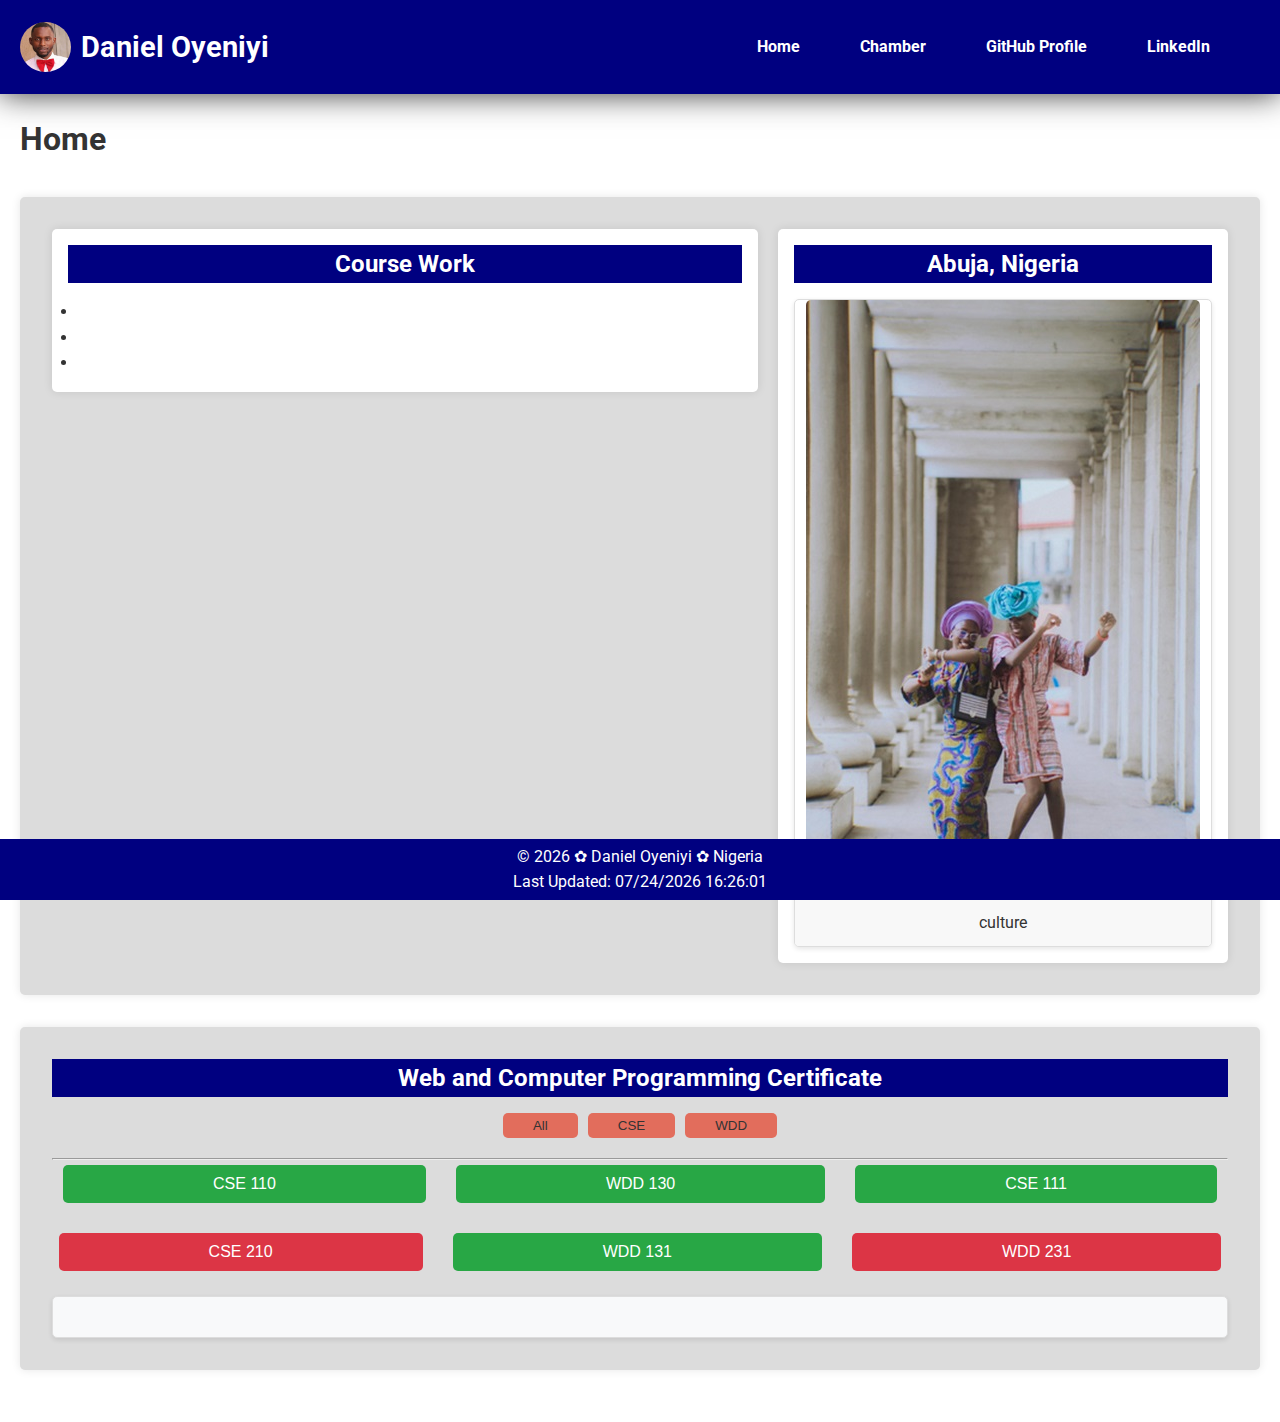
==== index.html @ a903b9be "update" ====
<!DOCTYPE html>
<html lang="en">
  <head>
    <meta charset="UTF-8" />
    <meta name="viewport" content="width=device-width, initial-scale=1.0" />
    <title>My profile - Daniel Oyeniyi</title>
    <meta
      name="description"
      content="WDD 131 - Dynamic Web Fundamentals - Daniel Oyeniyi"
    />
    <meta name="author" content="Daniel Oyeniyi" />
    <link rel="preconnect" href="https://fonts.googleapis.com" />
    <link rel="preconnect" href="https://fonts.gstatic.com" crossorigin />
    <link
      href="https://fonts.googleapis.com/css2?family=Roboto:wght@400;700&display=swap"
      rel="stylesheet"
    />
    <link rel="stylesheet" href="styles/style.css" />
    <script defer src="scripts/script.js"></script>
  </head>
  <body>
    <header>
      <div class="header-left">
        <img src="images/profile-pic.jpg" alt="Profile Picture" class="logo" />
        <h1 class="title">Daniel Oyeniyi</h1>
      </div>
      <nav>
        <div class="hamburger" id="hamburger">&#9776;</div>
        <ul class="nav-menu" id="nav-menu">
          <li><a href="index.html">Home</a></li>
          <li><a href="chamber.html">Chamber</a></li>
          <li>
            <a href="https://dandrichest.github.io/wdd231/">GitHub Profile</a>
          </li>
          <li>
            <a href="https://www.linkedin.com/in/daniel-oyeniyi-8ab16436/"
              >LinkedIn</a
            >
          </li>
        </ul>
      </nav>
    </header>
    <main>
      <h1>Home</h1>
      <section>
        <div class="flex-container">
          <!-- Left Frame: Course Work -->
          <div class="left-frame">
            <h2>Course Work</h2>
            <ul>
              <li></li>
              <li></li>
              <li></li>
            </ul>
          </div>
          <!-- Right Frame: Abuja, Nigeria -->
          <div class="right-frame">
            <h2>Abuja, Nigeria</h2>
            <figure>
              <img
                src="images/Nigeria-culture.jpg"
                alt="A depiction of Nigeria's culture"
                loading="lazy"
              />
              <figcaption>culture</figcaption>
            </figure>
          </div>
        </div>
      </section>

      <section>
        <h2>Web and Computer Programming Certificate</h2>
        <div class="course-button">
          <button class="button" data-category="all">All</button>
          <button class="button" data-category="CSE">CSE</button>
          <button class="button" data-category="WDD">WDD</button>
        </div>
        <hr />
        <div id="certificate-section" class="button-container"></div>
        <div id="course-details" class="course-details"></div>
      </section>
    </main>
    <footer>
      <p id="current-year">
        &copy; 2025<span class="flower-symbol">✿</span>Daniel Oyeniyi<span
          class="flower-symbol"
          >✿</span
        >Nigeria
      </p>
      <p id="lastModified"></p>
    </footer>
  </body>
</html>
---- styles/style.css ----
* {
    margin: 0;
    padding: 0;
    box-sizing: border-box;
}

:root {
    --main-bg-color: #000080;
    --main-text-color: #fff;
    --main-bgg-color: #e26d5c;
    --main-bggg-color: #98ff98;
    --main-bgggg-color: #ff7d00;
}

body {
    font-family: 'Roboto', sans-serif;
    background-color: var(--main-text-color);
    color: #333;
    display: flex;
    flex-direction: column;
    min-height: 100vh;
    line-height: 1.6; /* Improved readability */
}

header {
    background-color: var(--main-bg-color);
    color: var(--main-text-color);
    display: flex;
    align-items: center;
    justify-content: space-between;
    width: 100%;
    padding: 20px;
    box-shadow: 0 0 30px #333;
}

.header-left { 
    display: flex; 
    align-items: center; 
}
.logo {
    max-height: 50px;
    border-radius: 50%;
  }
  
  .title {
    font-size: 1.8rem;
    margin-left: 10px;
    
  }
  
header nav ul li {
    margin: 0;
}

header nav ul li a {
    color: var(--main-text-color);
    text-decoration: none;
    transition: all 0.3s ease; /* Added smooth transition */
}

header nav ul li a:hover {
    background-color: #eee;
    color: #000;
}

nav {
    display: flex;
    justify-content: space-between;
    align-items: center;
    padding: 0 20px;
    
}

.nav-menu {
    list-style-type: none;
    margin: 0;
    padding: 0;
    display: flex;
}

.nav-menu li {
    margin: 0 10px;
}

.nav-menu a {
    font-weight: bold;
    color: white;
    text-decoration: none;
    padding: 14px 20px;
    display: block;
}

.hamburger {
    display: none;
    cursor: pointer;
    font-size: 24px;
}

.hamburger.active {
    color: var(--main-bggg-color);
    transform: rotate(90deg); /* Feedback for users */
    transition: transform 0.3s ease, color 0.3s ease;
}

/* Responsive Styles */
@media (max-width: 768px) {
    .hamburger {
        display: block;
    }

    .nav-menu {
        display: none;
        flex-direction: column;
        width: 100%;
        text-align: center;
    }

    .nav-menu li {
        margin: 10px 0;
    }

    .nav-menu.active {
        display: flex;
    }
    .show li {
        display: block;
    }
    
    .hamburger.show::before {
        content: "X";
    }
    
}



main {
    flex: 1;
    justify-content: center;
    align-items: center;
    padding: 20px;
}

section {
    padding: 2rem;
    margin: 2rem 0;
    border-radius: 5px;
    box-shadow: 0 0 10px rgba(0, 0, 0, 0.1);
    
}

/* Flexbox for two frames in the first section */
.flex-container {
    display: flex;
    flex-wrap: wrap;
    justify-content: space-between;
    align-items: flex-start;
    gap: 20px; /* Spacing between frames */
}

.left-frame {
    flex: 2; /* This frame will take up more space */
    min-width: 40%;
    max-width: 60%;
    background-color: var(--main-text-color);
    padding: 1rem;
    border-radius: 5px;
    box-shadow: 0 0 10px rgba(0, 0, 0, 0.1);
}

.right-frame {
    flex: 1; /* This frame will take up less space */
    min-width: 10%;
    max-width: 50%;
    background-color: var(--main-text-color);
    padding: 1rem;
    border-radius: 5px;
    box-shadow: 0 0 10px rgba(0, 0, 0, 0.1);
}



/* Ensure images don't overflow their container */
.right-frame img {
        width: auto; /* Allow the image to maintain its natural width */
        height: auto; /* Allow the image to maintain its natural height */
        max-width: 100%; /* Prevent the image from overflowing its container */
        display: block; /* Remove any inline spacing issues */
        margin: auto; /* Center the image if needed */
        border-radius: 5px; /* Keep the rounded corners */
    }
    

.left-frame ul {
    margin-left: 10px;

}

h2 {
    background-color: var(--main-bg-color);
    text-align: center;
    margin-bottom: 1rem;
    color: var(--main-text-color);
}

/* Buttons */
.course-button {
    display: flex;
    justify-content: center;
    gap: 10px;
    margin-bottom: 20px;
  }
  
  .course-button .button {
    padding: 5px 30px;
    background-color: var(--main-bgg-color);
    color: var(--text-color-light);
    border: none;
    border-radius: 5px;
    cursor: pointer;
    transition: background-color 0.3s ease;
  }
  
  .course-button .button:hover {
    background-color: var(--main-bggg-color);
  }
  
  /* Course Section */
  #certificate-section {
    display: flex;
    flex-wrap: wrap;
    gap: 20px;
    justify-content: center;
  }
  
  #certificate-section .completed {
    background-color: #d4edda;
    color: #155724;
    border: 1px solid #c3e6cb;
    padding: 10px;
    border-radius: 5px;
    width: 250px;
    text-align: left;
  }
  
  #certificate-section .not-completed {
    background-color: #f8d7da;
    color: #721c24;
    border: 1px solid #f5c6cb;
    padding: 10px;
    border-radius: 5px;
    width: 250px;
    text-align: left;
  }

/* General Button Styles */
#certificate-section button {
    padding: 10px 150px;
    margin: 5px;
    border: none;
    border-radius: 5px;
    cursor: pointer;
    font-size: 16px;
    color: #fff;
    transition: transform 0.2s;
  }
  
  #certificate-section button:hover {
    transform: scale(1.05); /* Enlarge on hover */
  }
  
  /* Completed Course Button */
  .completed-button {
    background-color: #28a745; /* Green for completed courses */
  }
  
  .completed-button:hover {
    background-color: #218838; /* Darker green on hover */
  }
  
  /* Not Completed Course Button */
  .not-completed-button {
    background-color: #dc3545; /* Red for not completed courses */
  }
  
  .not-completed-button:hover {
    background-color: #c82333; /* Darker red on hover */
  }
  
  /* Course Details Section */
  #course-details {
    margin-top: 20px;
    padding: 20px;
    background-color: #f8f9fa;
    border: 1px solid #ddd;
    border-radius: 5px;
    box-shadow: 0 2px 5px rgba(0, 0, 0, 0.1);
  }
  #course-details h3 {
    margin-bottom: 10px;
  }
    
section:nth-child(even) {
    background-color: gainsboro;
}

section:nth-child(odd) {
    background-color: gainsboro;
}

figure {
    background-color: #fff;
    border: 1px solid #ddd;
    border-radius: 5px;
    overflow: hidden;
    box-shadow: 0 2px 5px rgba(0, 0, 0, 0.1);
    width: 100%;
}

figcaption {
    padding: 10px;
    text-align: center;
    background-color: #f8f8f8;
    font-size: 14px;
    color: #333;
    white-space: nowrap;
    overflow: hidden;
    text-overflow: ellipsis;
}

/* Footer Styles */
footer {
    background-color: var(--main-bg-color);
    color: var(--main-text-color);
    text-align: center;
    padding: 5px;
    position: fixed;
    width: 100%;
    bottom: 0;
    margin-top: 0px;
}


/* Mobile View */
@media (max-width: 768px) {
    figure {
        width: 100%;
    }
    figcaption {
        font-size: 14px;
    }
    .flex-container {
        flex-direction: column; /* Stack the frames vertically */
    }

    .left-frame,
    .right-frame {
        min-width: 100%; /* Full width for small screens */
        max-width: 100%;
    }
}



/* Desktop View */
@media (min-width: 769px) {
    header {
        display: flex;
        align-items: center;
        justify-content: space-between;
    }
   
    figcaption {
        font-size: 16px;
    }
    .nav-menu {
        display: flex;
        justify-content: space-around;
    }
    .nav-menu li {
        display: inline;
    }
    .menu-icon {
        display: none;
    }
    
    
}
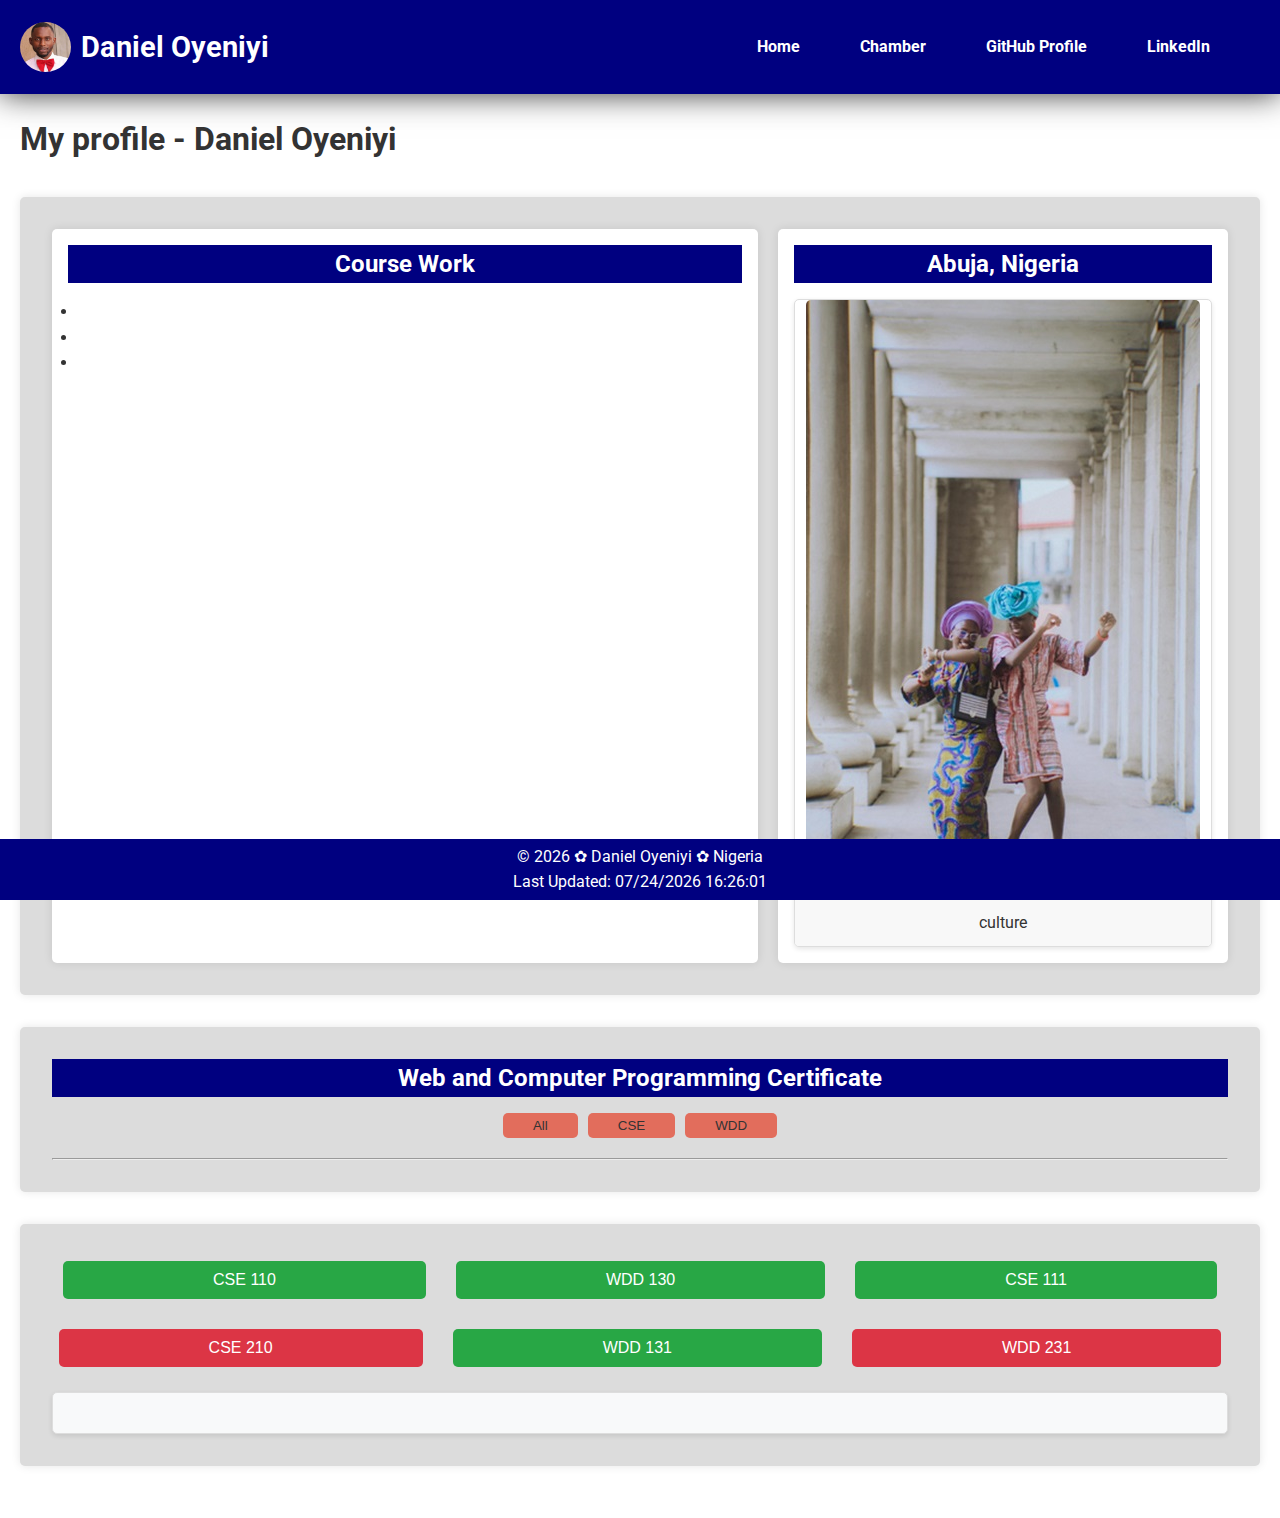
==== commit f233100b: "js and css updated" ====
--- a/index.html
+++ b/index.html
@@ -1,7 +1,7 @@
 <!DOCTYPE html>
 <html lang="en">
   <head>
-    <meta charset="UTF-8" />
+    <meta charset="UTF-8">
     <meta name="viewport" content="width=device-width, initial-scale=1.0" />
     <title>My profile - Daniel Oyeniyi</title>
     <meta
@@ -41,7 +41,7 @@
       </nav>
     </header>
     <main>
-      <h1>Home</h1>
+      <h1>My profile - Daniel Oyeniyi</h1>
       <section>
         <div class="flex-container">
           <!-- Left Frame: Course Work -->
@@ -70,14 +70,18 @@
 
       <section>
         <h2>Web and Computer Programming Certificate</h2>
+
         <div class="course-button">
           <button class="button" data-category="all">All</button>
           <button class="button" data-category="CSE">CSE</button>
           <button class="button" data-category="WDD">WDD</button>
         </div>
+
         <hr />
-        <div id="certificate-section" class="button-container"></div>
-        <div id="course-details" class="course-details"></div>
+      </section>
+      <section>
+        <div id="certificate-section"></div>
+        <div id="course-details"></div>
       </section>
     </main>
     <footer>
--- a/styles/style.css
+++ b/styles/style.css
@@ -154,7 +154,7 @@
     display: flex;
     flex-wrap: wrap;
     justify-content: space-between;
-    align-items: flex-start;
+    align-items: stretch; /* Ensures both frames stretch to equal heights */
     gap: 20px; /* Spacing between frames */
 }
 
@@ -176,24 +176,23 @@
     padding: 1rem;
     border-radius: 5px;
     box-shadow: 0 0 10px rgba(0, 0, 0, 0.1);
-}
-
-
+    display: flex;
+    flex-direction: column; /* Ensures inner content aligns properly */
+    justify-content: space-between; /* Prevents content from misaligning */
+}
 
 /* Ensure images don't overflow their container */
 .right-frame img {
-        width: auto; /* Allow the image to maintain its natural width */
-        height: auto; /* Allow the image to maintain its natural height */
-        max-width: 100%; /* Prevent the image from overflowing its container */
-        display: block; /* Remove any inline spacing issues */
-        margin: auto; /* Center the image if needed */
-        border-radius: 5px; /* Keep the rounded corners */
-    }
-    
+    width: auto; /* Allow the image to maintain its natural width */
+    height: auto; /* Allow the image to maintain its natural height */
+    max-width: 100%; /* Prevent the image from overflowing its container */
+    display: block; /* Remove any inline spacing issues */
+    margin: auto; /* Center the image if needed */
+    border-radius: 5px; /* Keep the rounded corners */
+}
 
 .left-frame ul {
     margin-left: 10px;
-
 }
 
 h2 {
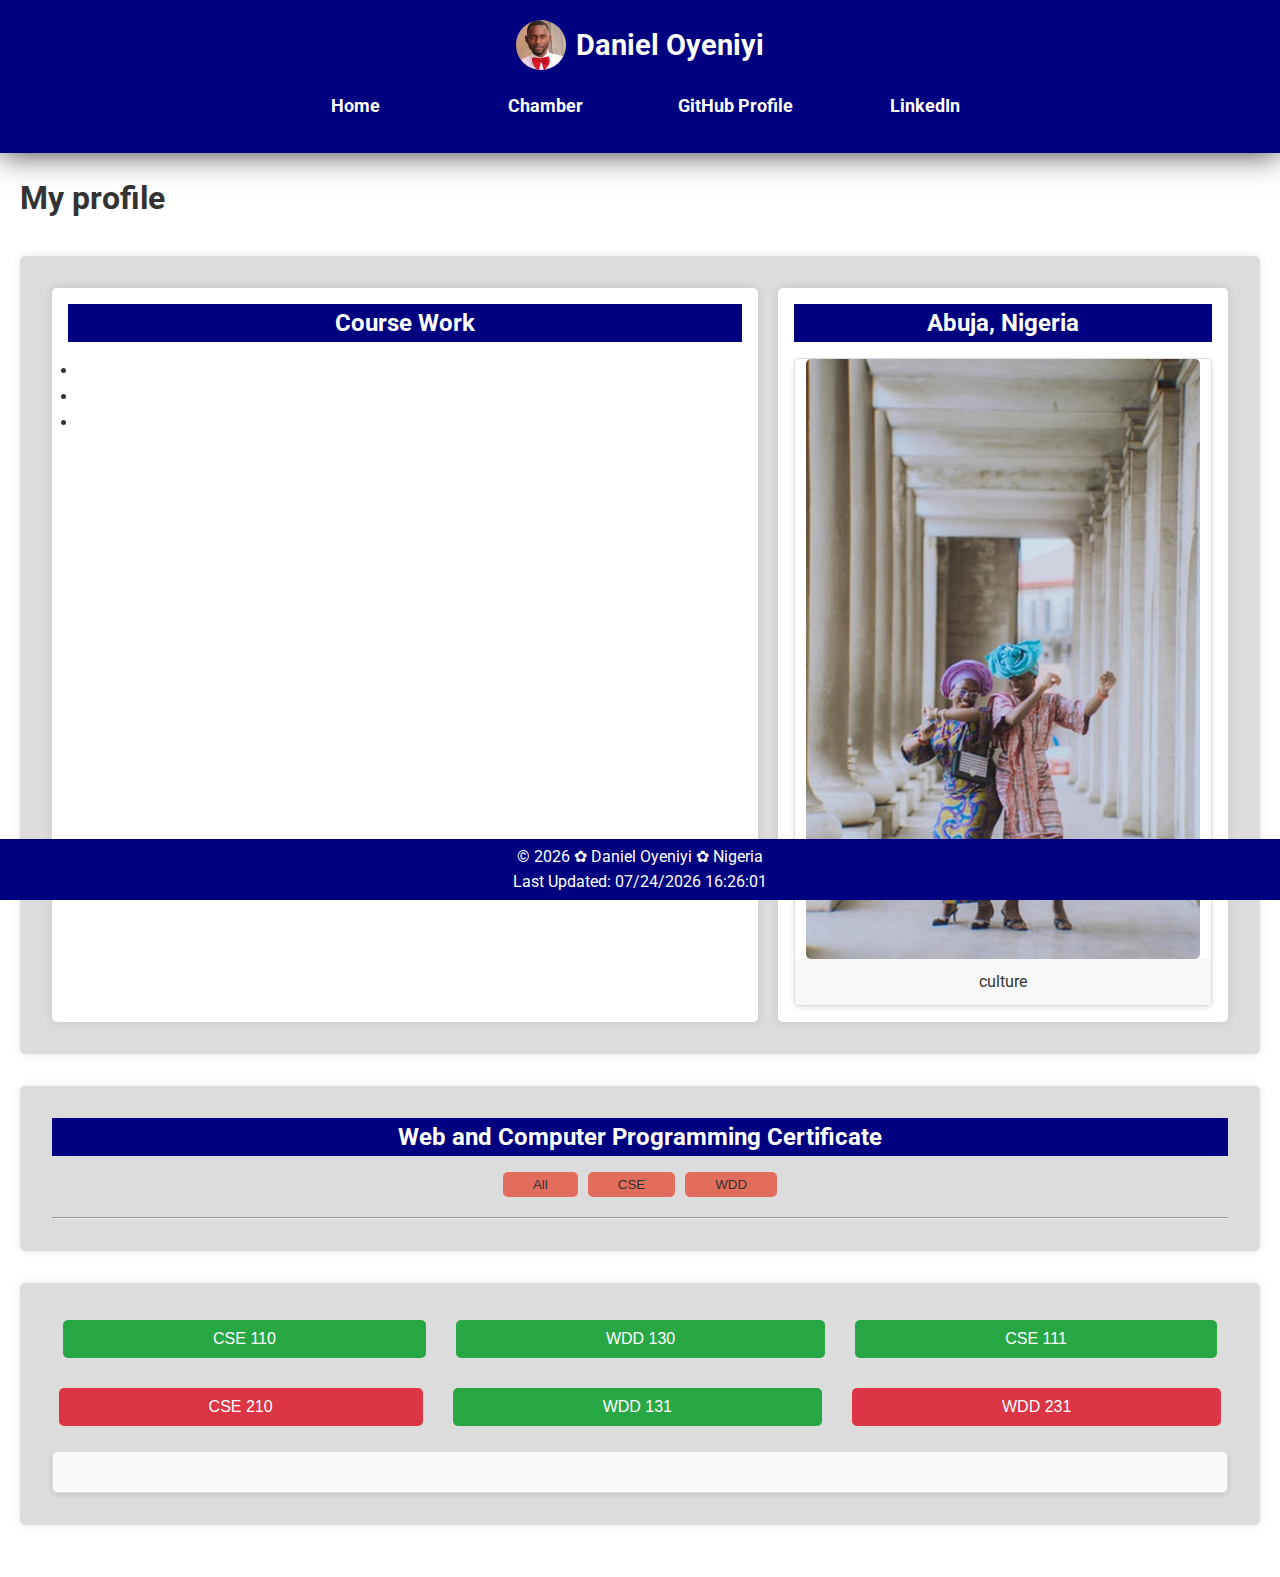
==== commit b4205902: "update" ====
--- a/index.html
+++ b/index.html
@@ -24,24 +24,19 @@
         <img src="images/profile-pic.jpg" alt="Profile Picture" class="logo" />
         <h1 class="title">Daniel Oyeniyi</h1>
       </div>
+      <a id="menu" href="#"></a>
       <nav>
-        <div class="hamburger" id="hamburger">&#9776;</div>
-        <ul class="nav-menu" id="nav-menu">
+        
+        <ul class="navigation">
           <li><a href="index.html">Home</a></li>
           <li><a href="chamber.html">Chamber</a></li>
-          <li>
-            <a href="https://dandrichest.github.io/wdd231/">GitHub Profile</a>
-          </li>
-          <li>
-            <a href="https://www.linkedin.com/in/daniel-oyeniyi-8ab16436/"
-              >LinkedIn</a
-            >
-          </li>
+          <li><a href="https://dandrichest.github.io/wdd231/">GitHub Profile</a></li>
+          <li><a href="https://www.linkedin.com/in/daniel-oyeniyi-8ab16436/">LinkedIn</a></li>
         </ul>
       </nav>
     </header>
     <main>
-      <h1>My profile - Daniel Oyeniyi</h1>
+      <h1>My profile</h1>
       <section>
         <div class="flex-container">
           <!-- Left Frame: Course Work -->
--- a/styles/style.css
+++ b/styles/style.css
@@ -22,116 +22,104 @@
     line-height: 1.6; /* Improved readability */
 }
 
+/* Header styling */
 header {
-    background-color: var(--main-bg-color);
-    color: var(--main-text-color);
-    display: flex;
-    align-items: center;
-    justify-content: space-between;
-    width: 100%;
-    padding: 20px;
-    box-shadow: 0 0 30px #333;
-}
-
-.header-left { 
-    display: flex; 
-    align-items: center; 
-}
+  display: flex;
+  flex-direction: column; /* Stack items vertically */
+  align-items: flex-start; /* Align items to the start (left) */
+  background-color: var(--main-bg-color);
+  color: var(--main-text-color);
+  padding: 20px;
+  box-shadow: 0 0 30px #333;
+}
+
+
+/* Header left section */
+.header-left {
+  display: flex;
+  align-items: center;
+  margin-bottom: 10px; /* Add spacing below the header-left */
+}
+
 .logo {
-    max-height: 50px;
-    border-radius: 50%;
-  }
-  
-  .title {
-    font-size: 1.8rem;
-    margin-left: 10px;
-    
-  }
-  
-header nav ul li {
-    margin: 0;
-}
-
-header nav ul li a {
-    color: var(--main-text-color);
-    text-decoration: none;
-    transition: all 0.3s ease; /* Added smooth transition */
-}
-
-header nav ul li a:hover {
-    background-color: #eee;
-    color: #000;
+  max-height: 50px;
+  border-radius: 50%;
+}
+
+.title {
+  font-size: 1.8rem;
+  margin-left: 10px;
+}
+
+/* Mobile View ***************/
+#menu {
+	display: block;
+	font-size: 2rem;
+	font-weight: 700;
+	text-decoration: none;
+	padding: 0.5rem 0.75rem;
+	background-color: var(--main-bg-color);
+	color: var(--main-text-color);
+}
+
+#menu::before {
+	content: "≡";
 }
 
 nav {
-    display: flex;
-    justify-content: space-between;
-    align-items: center;
-    padding: 0 20px;
-    
-}
-
-.nav-menu {
-    list-style-type: none;
-    margin: 0;
-    padding: 0;
-    display: flex;
-}
-
-.nav-menu li {
-    margin: 0 10px;
-}
-
-.nav-menu a {
-    font-weight: bold;
-    color: white;
-    text-decoration: none;
-    padding: 14px 20px;
-    display: block;
-}
-
-.hamburger {
-    display: none;
-    cursor: pointer;
-    font-size: 24px;
-}
-
-.hamburger.active {
-    color: var(--main-bggg-color);
-    transform: rotate(90deg); /* Feedback for users */
-    transition: transform 0.3s ease, color 0.3s ease;
-}
-
-/* Responsive Styles */
-@media (max-width: 768px) {
-    .hamburger {
-        display: block;
-    }
-
-    .nav-menu {
-        display: none;
-        flex-direction: column;
-        width: 100%;
-        text-align: center;
-    }
-
-    .nav-menu li {
-        margin: 10px 0;
-    }
-
-    .nav-menu.active {
-        display: flex;
-    }
-    .show li {
-        display: block;
-    }
-    
-    .hamburger.show::before {
-        content: "X";
-    }
-    
-}
-
+	background-color: var(--main-bg-color);
+    width: 100%; /* Ensure the nav spans the full width */
+}
+.navigation {
+	list-style: none;
+	margin: 0 auto;
+	max-width: 760px;
+}
+
+.navigation li {
+	display: none;
+}
+.navigation a {
+	display: block;
+	padding: 0.75rem;
+	text-align: left;
+	text-decoration: none;
+	color: var(--main-text-color);
+	font-weight: 700;
+	transition: 0.5s;
+	font-size: clamp(1rem, 2vmin, 1.5rem);
+}
+
+.navigation a:hover,
+navigation a:active {
+	color: white;
+	background-color: black;
+}
+
+.show li {
+	display: block;
+}
+
+#menu.show::before {
+	content: "X";
+}
+
+
+@media only screen and (min-width: 40em) {
+	.navigation {
+		display: flex;
+	}
+	.navigation li {
+		display: block; /* change state in small view */
+		flex: 1 1 100%;
+	}
+	.navigation a {
+		text-align: center;
+	}
+	#menu {
+		display: none;
+	}
+}
 
 
 main {
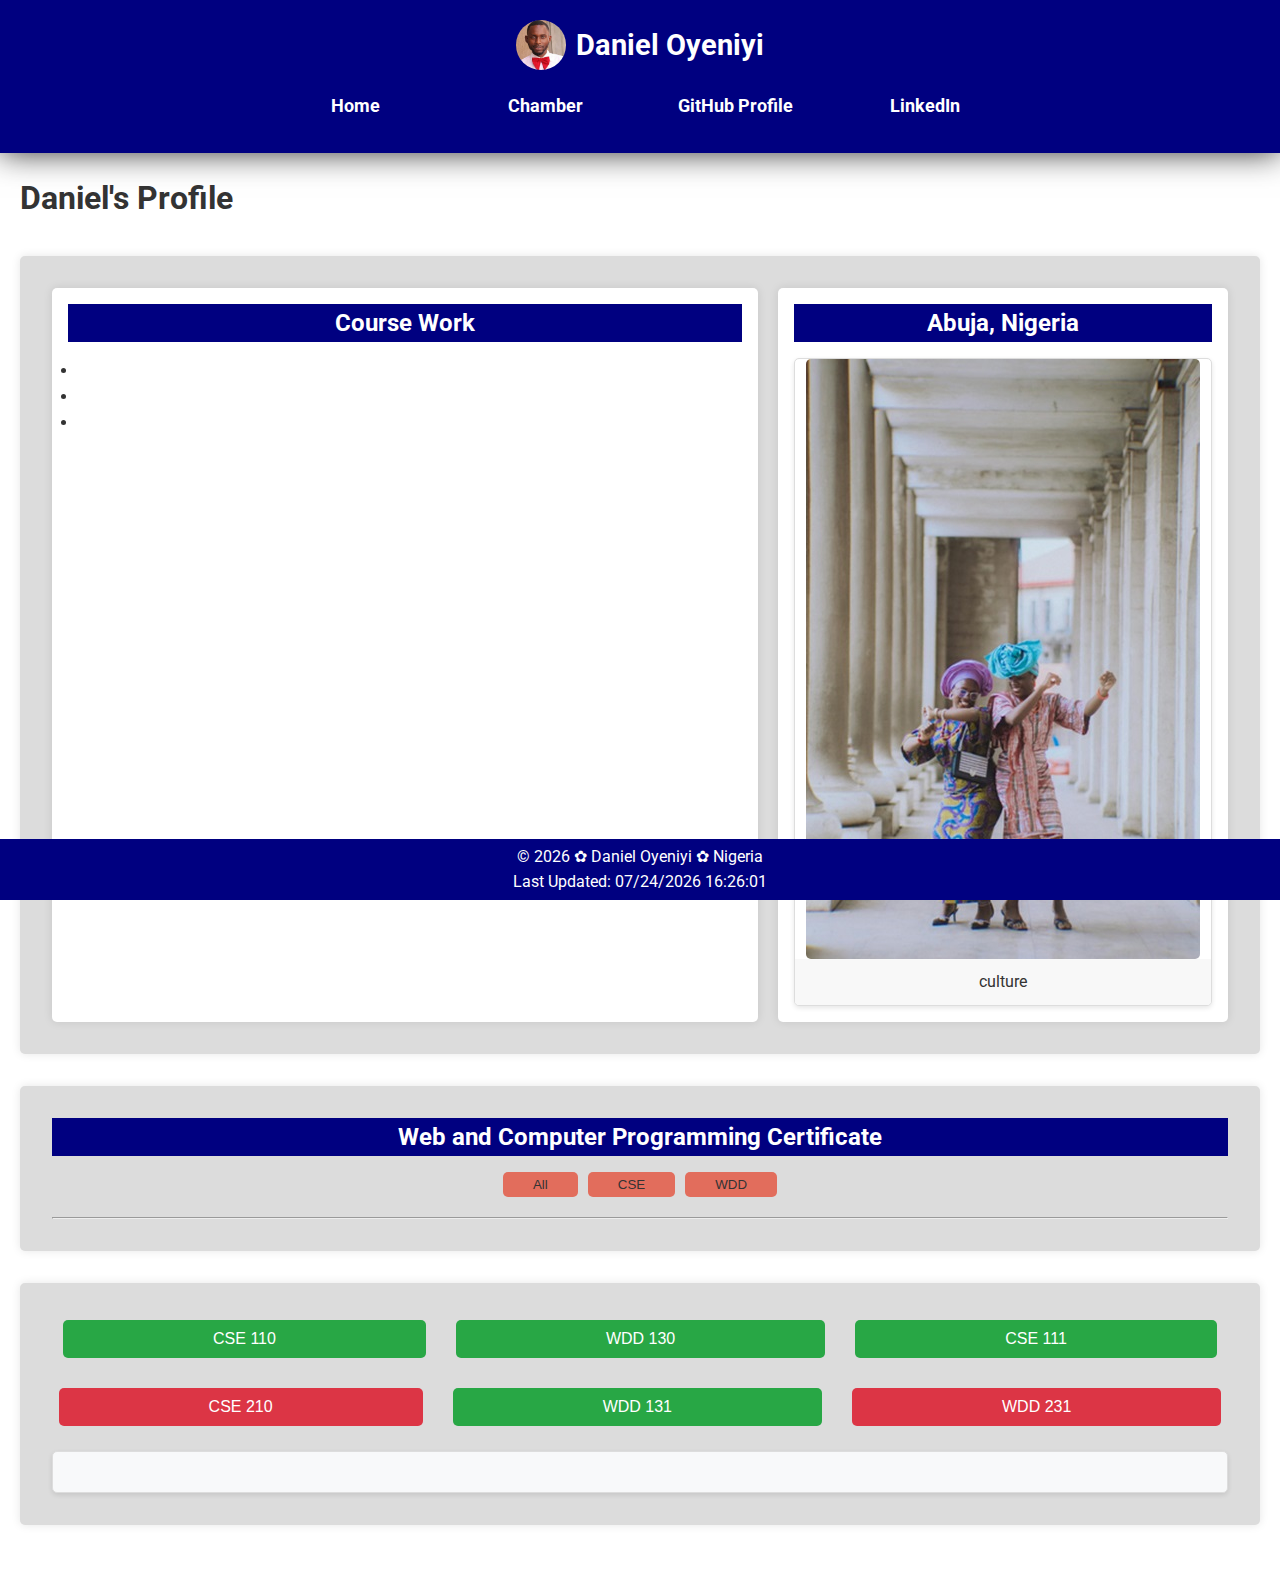
==== commit 2dddec1a: "html update" ====
--- a/index.html
+++ b/index.html
@@ -36,7 +36,7 @@
       </nav>
     </header>
     <main>
-      <h1>My profile</h1>
+      <h1>Daniel's Profile</h1>
       <section>
         <div class="flex-container">
           <!-- Left Frame: Course Work -->
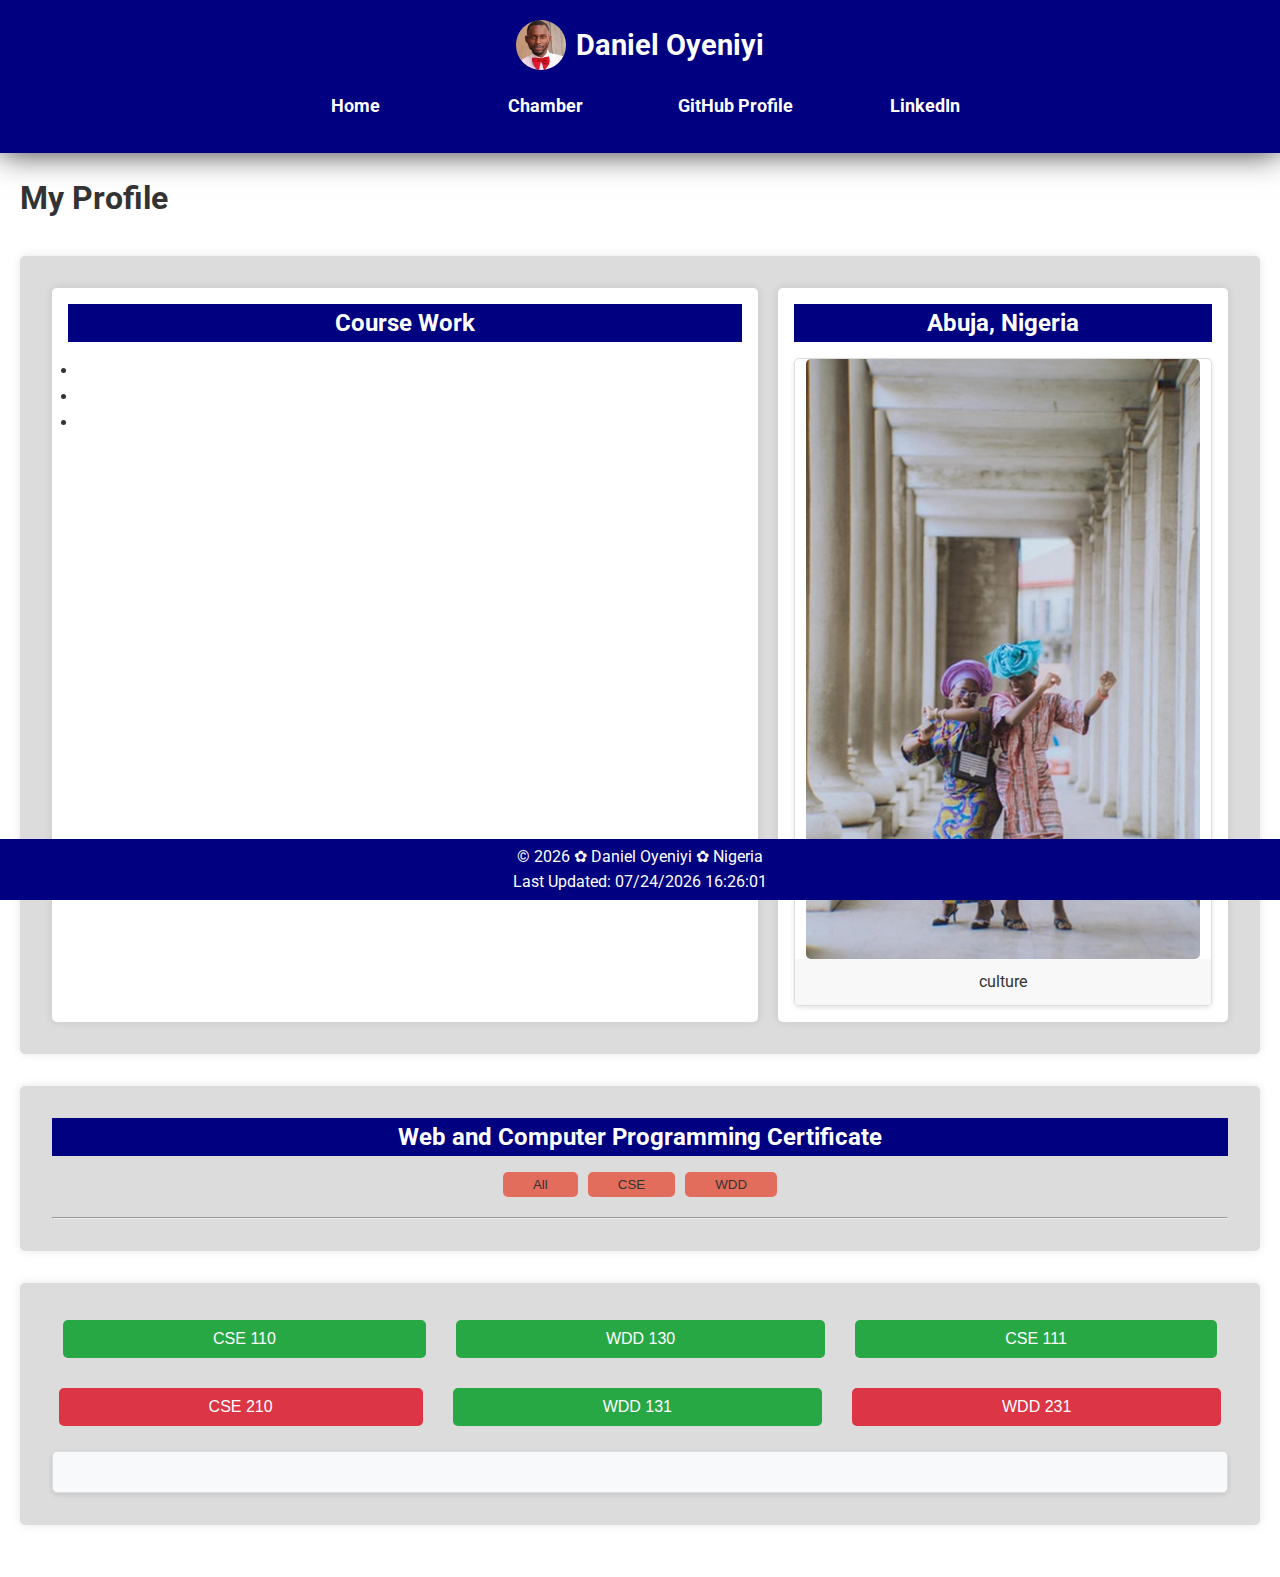
==== commit 797404ae: "html" ====
--- a/index.html
+++ b/index.html
@@ -22,7 +22,7 @@
     <header>
       <div class="header-left">
         <img src="images/profile-pic.jpg" alt="Profile Picture" class="logo" />
-        <h1 class="title">Daniel Oyeniyi</h1>
+        <p class="title">Daniel Oyeniyi</p>
       </div>
       <a id="menu" href="#"></a>
       <nav>
@@ -36,7 +36,7 @@
       </nav>
     </header>
     <main>
-      <h1>Daniel's Profile</h1>
+      <h1>My Profile</h1>
       <section>
         <div class="flex-container">
           <!-- Left Frame: Course Work -->
--- a/styles/style.css
+++ b/styles/style.css
@@ -49,6 +49,7 @@
 .title {
   font-size: 1.8rem;
   margin-left: 10px;
+  font-weight: 700;
 }
 
 /* Mobile View ***************/
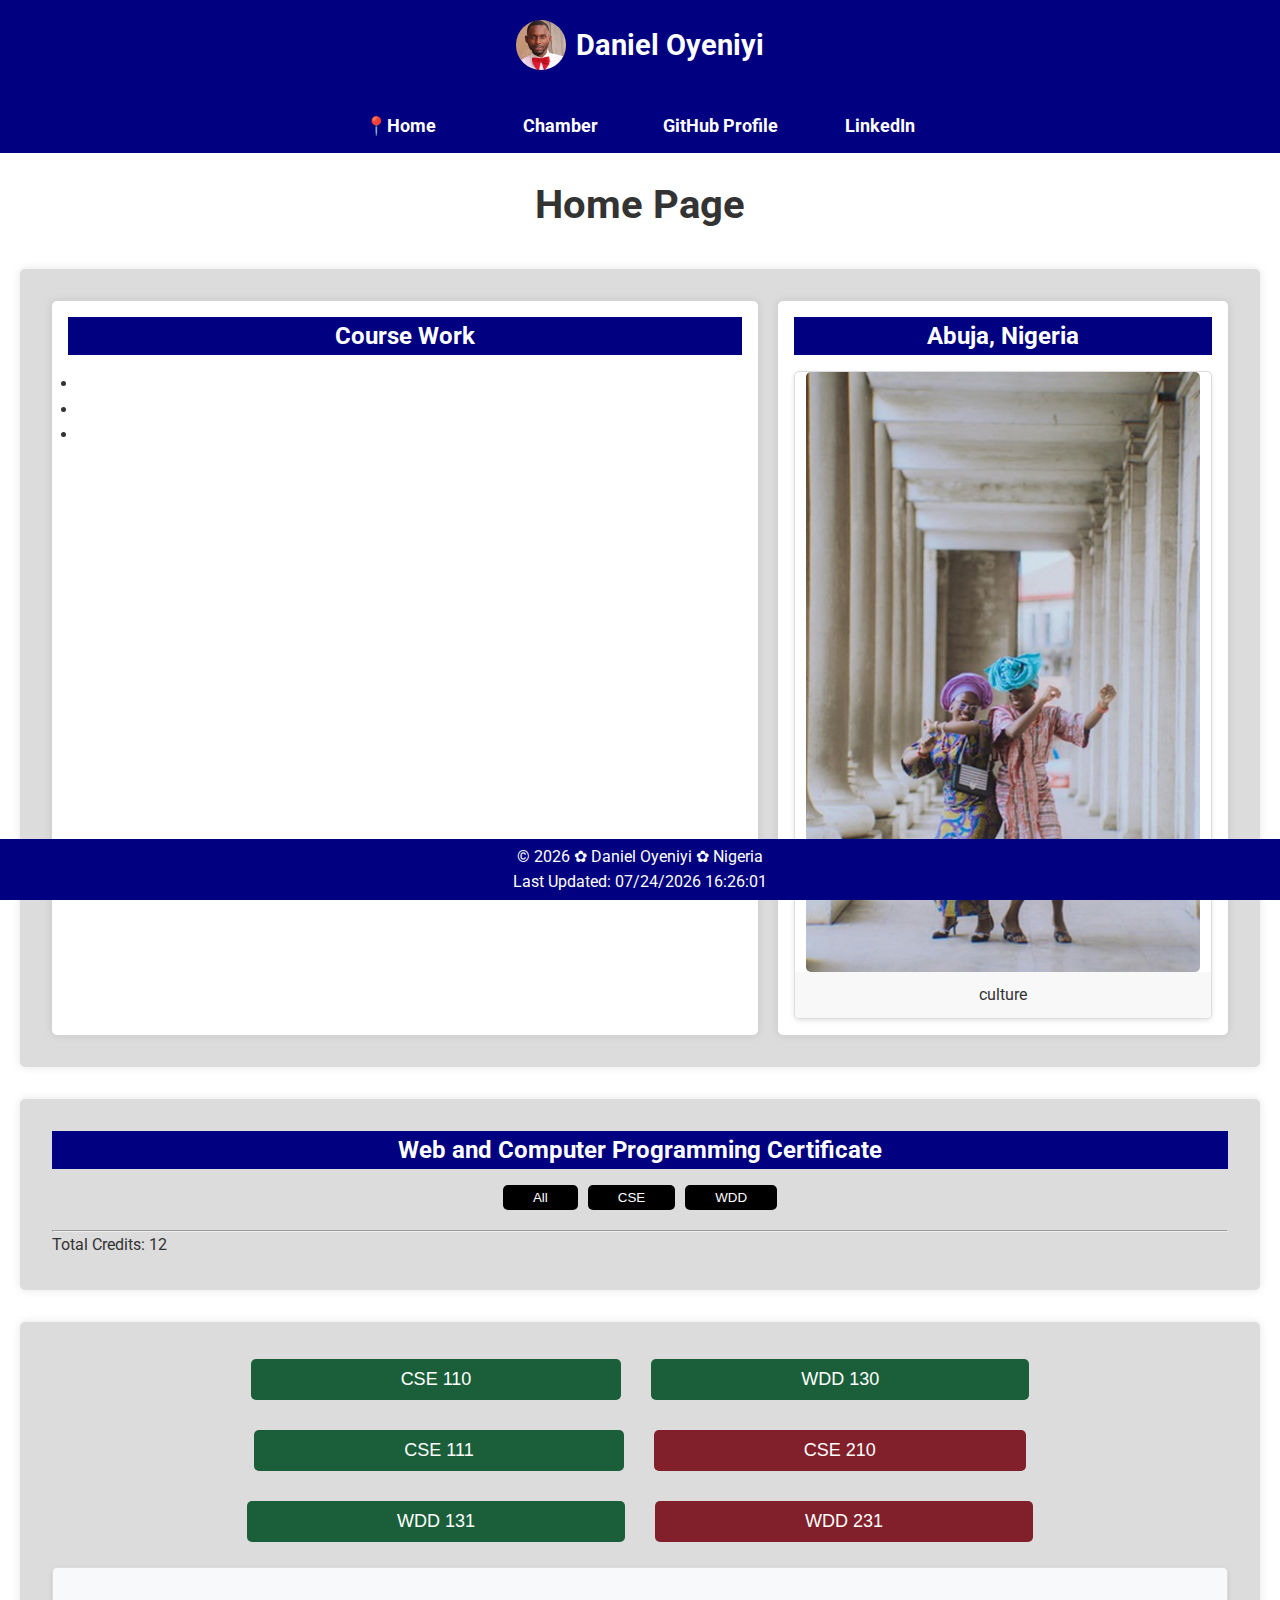
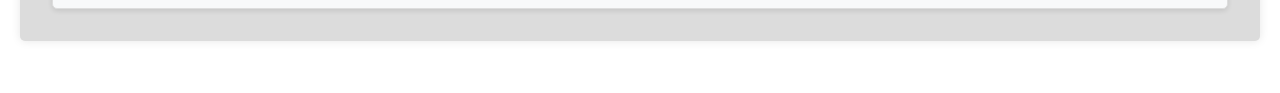
==== commit 4759e51e: "complete update" ====
--- a/index.html
+++ b/index.html
@@ -24,19 +24,21 @@
         <img src="images/profile-pic.jpg" alt="Profile Picture" class="logo" />
         <p class="title">Daniel Oyeniyi</p>
       </div>
-      <a id="menu" href="#"></a>
+      
+    </header>
+    <button type="button" id="menu"></button>
       <nav>
         
         <ul class="navigation">
-          <li><a href="index.html">Home</a></li>
+          <li><a href="index.html" title="Home" class="active">Home</a></li>
           <li><a href="chamber.html">Chamber</a></li>
           <li><a href="https://dandrichest.github.io/wdd231/">GitHub Profile</a></li>
           <li><a href="https://www.linkedin.com/in/daniel-oyeniyi-8ab16436/">LinkedIn</a></li>
         </ul>
       </nav>
-    </header>
     <main>
-      <h1>My Profile</h1>
+      <h1>Home Page</h1>
+      
       <section>
         <div class="flex-container">
           <!-- Left Frame: Course Work -->
@@ -73,6 +75,8 @@
         </div>
 
         <hr />
+        <div id="total-credits">Total Credits: 0</div>
+
       </section>
       <section>
         <div id="certificate-section"></div>
--- a/styles/style.css
+++ b/styles/style.css
@@ -61,6 +61,10 @@
 	padding: 0.5rem 0.75rem;
 	background-color: var(--main-bg-color);
 	color: var(--main-text-color);
+  position: absolute;
+	top: 1rem;
+	right: 1rem;
+  border: 0;
 }
 
 #menu::before {
@@ -74,7 +78,7 @@
 .navigation {
 	list-style: none;
 	margin: 0 auto;
-	max-width: 760px;
+	max-width: 640px;
 }
 
 .navigation li {
@@ -92,18 +96,24 @@
 }
 
 .navigation a:hover,
-navigation a:active {
+.navigation a:active {
 	color: white;
 	background-color: black;
 }
 
-.show li {
+.active::before { 
+	content: "📍";  /* just a wayfinding symbol for the user */
+}
+
+.open li {
 	display: block;
 }
 
-#menu.show::before {
+#menu.open::before {
 	content: "X";
 }
+
+
 
 
 @media only screen and (min-width: 40em) {
@@ -201,8 +211,8 @@
   
   .course-button .button {
     padding: 5px 30px;
-    background-color: var(--main-bgg-color);
-    color: var(--text-color-light);
+    background-color: black;
+    color: white;
     border: none;
     border-radius: 5px;
     cursor: pointer;
@@ -248,8 +258,8 @@
     border: none;
     border-radius: 5px;
     cursor: pointer;
-    font-size: 16px;
-    color: #fff;
+    font-size: 18px;
+    color: white;
     transition: transform 0.2s;
   }
   
@@ -259,7 +269,7 @@
   
   /* Completed Course Button */
   .completed-button {
-    background-color: #28a745; /* Green for completed courses */
+    background-color: #1b5f3a; /* Green for completed courses */
   }
   
   .completed-button:hover {
@@ -268,7 +278,7 @@
   
   /* Not Completed Course Button */
   .not-completed-button {
-    background-color: #dc3545; /* Red for not completed courses */
+    background-color: #81202a; /* Red for not completed courses */
   }
   
   .not-completed-button:hover {
@@ -330,7 +340,7 @@
 
 
 /* Mobile View */
-@media (max-width: 768px) {
+@media (max-width: 640px) {
     figure {
         width: 100%;
     }
@@ -361,17 +371,12 @@
     figcaption {
         font-size: 16px;
     }
-    .nav-menu {
-        display: flex;
-        justify-content: space-around;
-    }
-    .nav-menu li {
-        display: inline;
-    }
-    .menu-icon {
-        display: none;
-    }
+
+    h1 {
+		font-size: 2.5rem;
+		margin-left: 0;
+		text-align: center;
+	}
     
-    
-}
-
+}
+
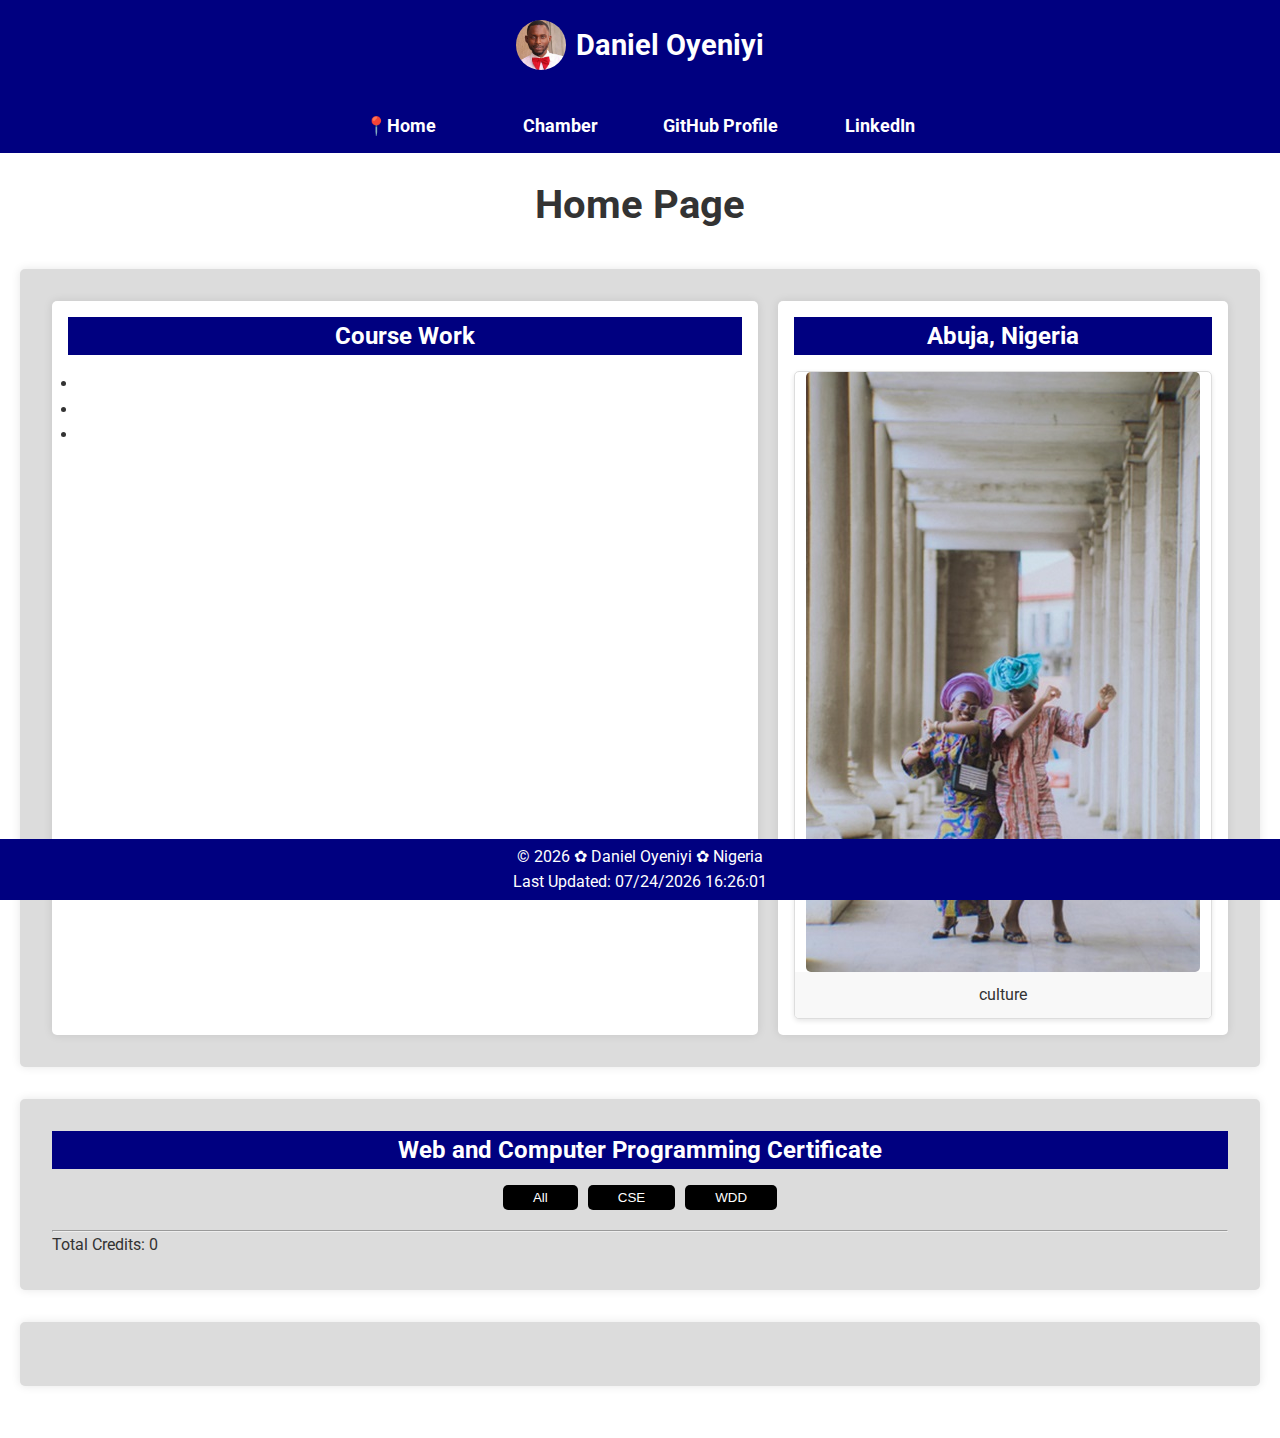
==== commit 2c15f54c: "updated" ====
--- a/index.html
+++ b/index.html
@@ -1,7 +1,7 @@
 <!DOCTYPE html>
 <html lang="en">
   <head>
-    <meta charset="UTF-8">
+    <meta charset="UTF-8" />
     <meta name="viewport" content="width=device-width, initial-scale=1.0" />
     <title>My profile - Daniel Oyeniyi</title>
     <meta
@@ -15,8 +15,15 @@
       href="https://fonts.googleapis.com/css2?family=Roboto:wght@400;700&display=swap"
       rel="stylesheet"
     />
+    <meta property="og:title" content="My profile - Daniel Oyeniyi" />
+
+    <meta property="og:image" content="images/Nigeria-culture.jpg" />
+    <meta property="og:url" content="https://dandrichest.github.io/wdd231/" />
+    <meta property="og:type" content="website" />
+
     <link rel="stylesheet" href="styles/style.css" />
     <script defer src="scripts/script.js"></script>
+    <link rel="icon" href="favicon.ico" />
   </head>
   <body>
     <header>
@@ -24,21 +31,25 @@
         <img src="images/profile-pic.jpg" alt="Profile Picture" class="logo" />
         <p class="title">Daniel Oyeniyi</p>
       </div>
-      
     </header>
     <button type="button" id="menu"></button>
-      <nav>
-        
-        <ul class="navigation">
-          <li><a href="index.html" title="Home" class="active">Home</a></li>
-          <li><a href="chamber.html">Chamber</a></li>
-          <li><a href="https://dandrichest.github.io/wdd231/">GitHub Profile</a></li>
-          <li><a href="https://www.linkedin.com/in/daniel-oyeniyi-8ab16436/">LinkedIn</a></li>
-        </ul>
-      </nav>
+    <nav>
+      <ul class="navigation">
+        <li><a href="index.html" title="Home" class="active">Home</a></li>
+        <li><a href="chamber.html">Chamber</a></li>
+        <li>
+          <a href="https://dandrichest.github.io/wdd231/">GitHub Profile</a>
+        </li>
+        <li>
+          <a href="https://www.linkedin.com/in/daniel-oyeniyi-8ab16436/"
+            >LinkedIn</a
+          >
+        </li>
+      </ul>
+    </nav>
     <main>
       <h1>Home Page</h1>
-      
+
       <section>
         <div class="flex-container">
           <!-- Left Frame: Course Work -->
@@ -76,11 +87,10 @@
 
         <hr />
         <div id="total-credits">Total Credits: 0</div>
-
       </section>
       <section>
         <div id="certificate-section"></div>
-        <div id="course-details"></div>
+        <dialog id="courseDetails"></dialog>
       </section>
     </main>
     <footer>
--- a/styles/style.css
+++ b/styles/style.css
@@ -253,7 +253,7 @@
 
 /* General Button Styles */
 #certificate-section button {
-    padding: 10px 150px;
+    padding: 10px 100px;
     margin: 5px;
     border: none;
     border-radius: 5px;
@@ -286,16 +286,25 @@
   }
   
   /* Course Details Section */
-  #course-details {
-    margin-top: 20px;
-    padding: 20px;
+  dialog {
+    width: 90%;
+    padding: 1rem;
     background-color: #f8f9fa;
-    border: 1px solid #ddd;
-    border-radius: 5px;
-    box-shadow: 0 2px 5px rgba(0, 0, 0, 0.1);
-  }
-  #course-details h3 {
-    margin-bottom: 10px;
+    border: 1px solid rgba(0 0 0 /0.1);
+    border-radius: 0.25rem;
+    box-shadow: 0 0 3rem #777;
+    max-width: 600px;
+  }
+
+  ::backdrop {
+    background-color: rgb(0 0 0/0.5);
+  }
+  dialog button {
+    position: absolute;
+    top: 23px;
+    right: 23px;
+    padding: 0.5rem 1rem;
+    border: 1px solid rgb(0 0 0/0.1)
   }
     
 section:nth-child(even) {
